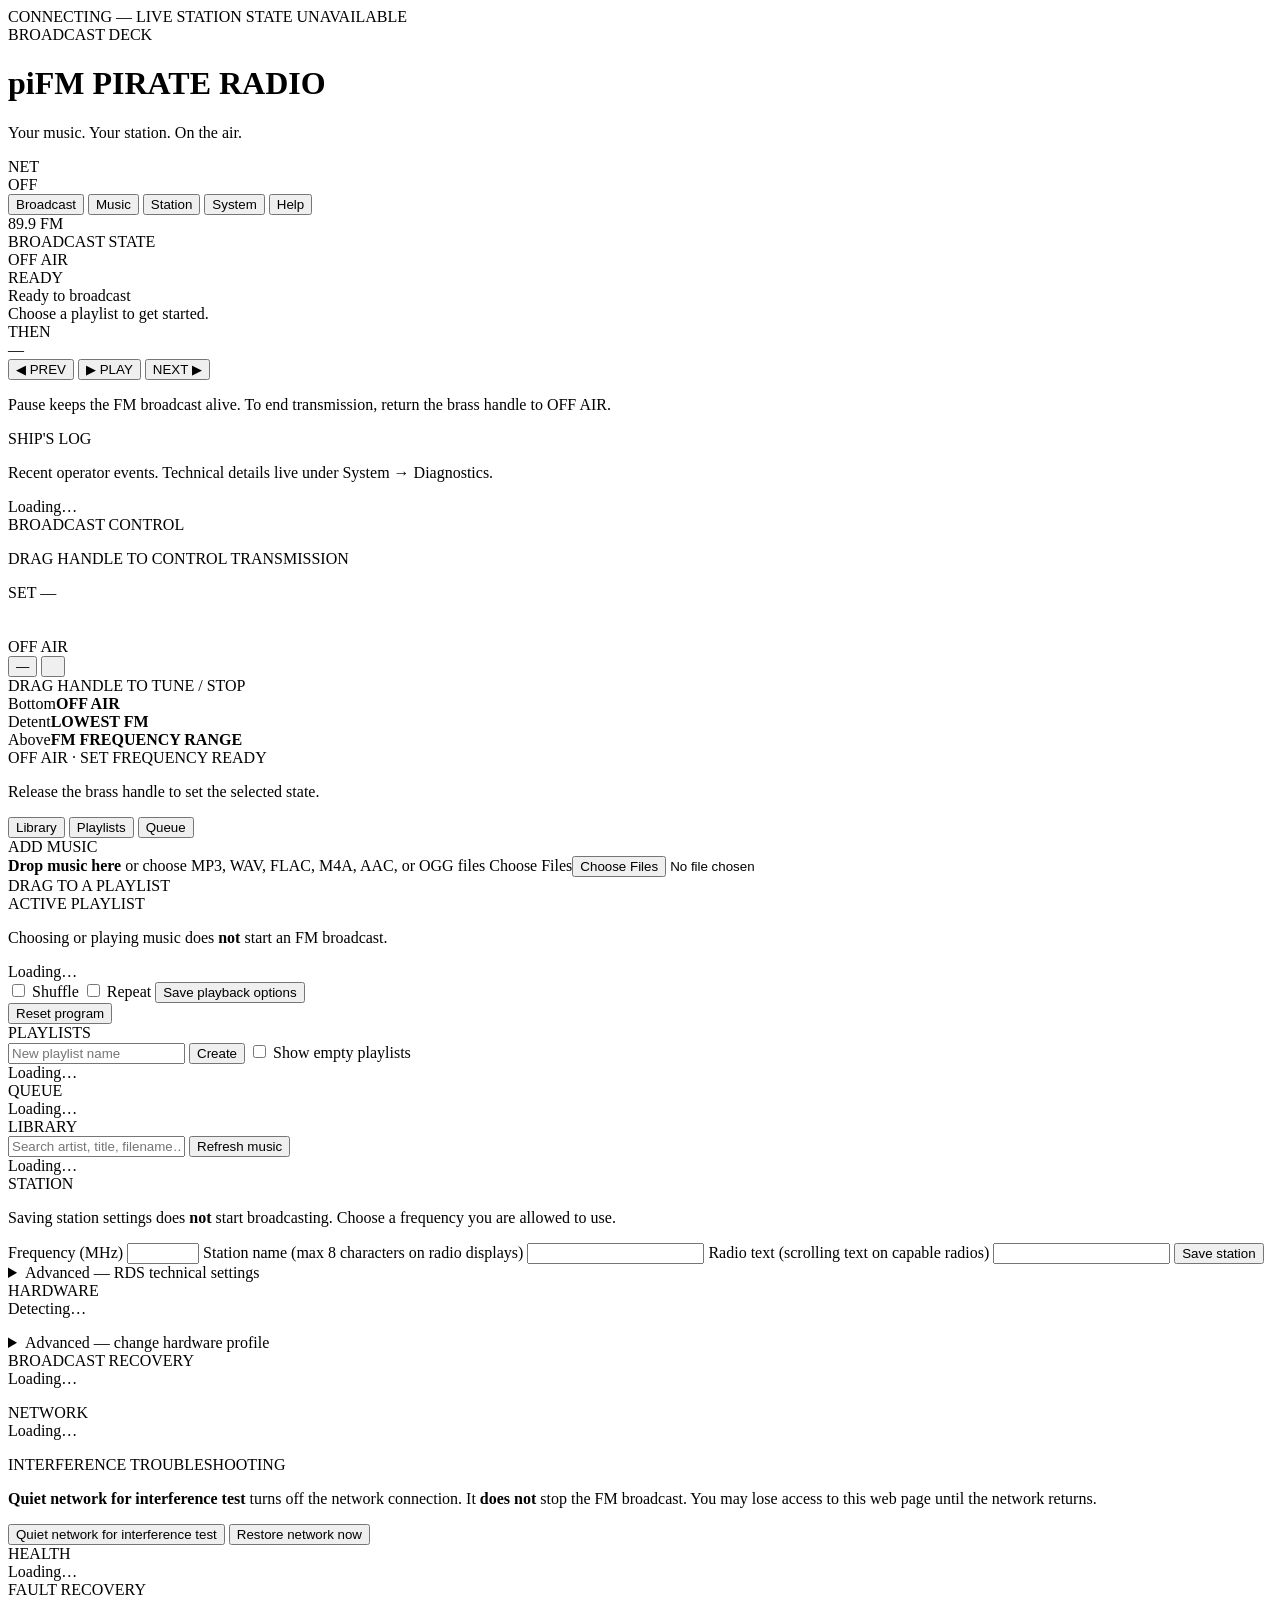
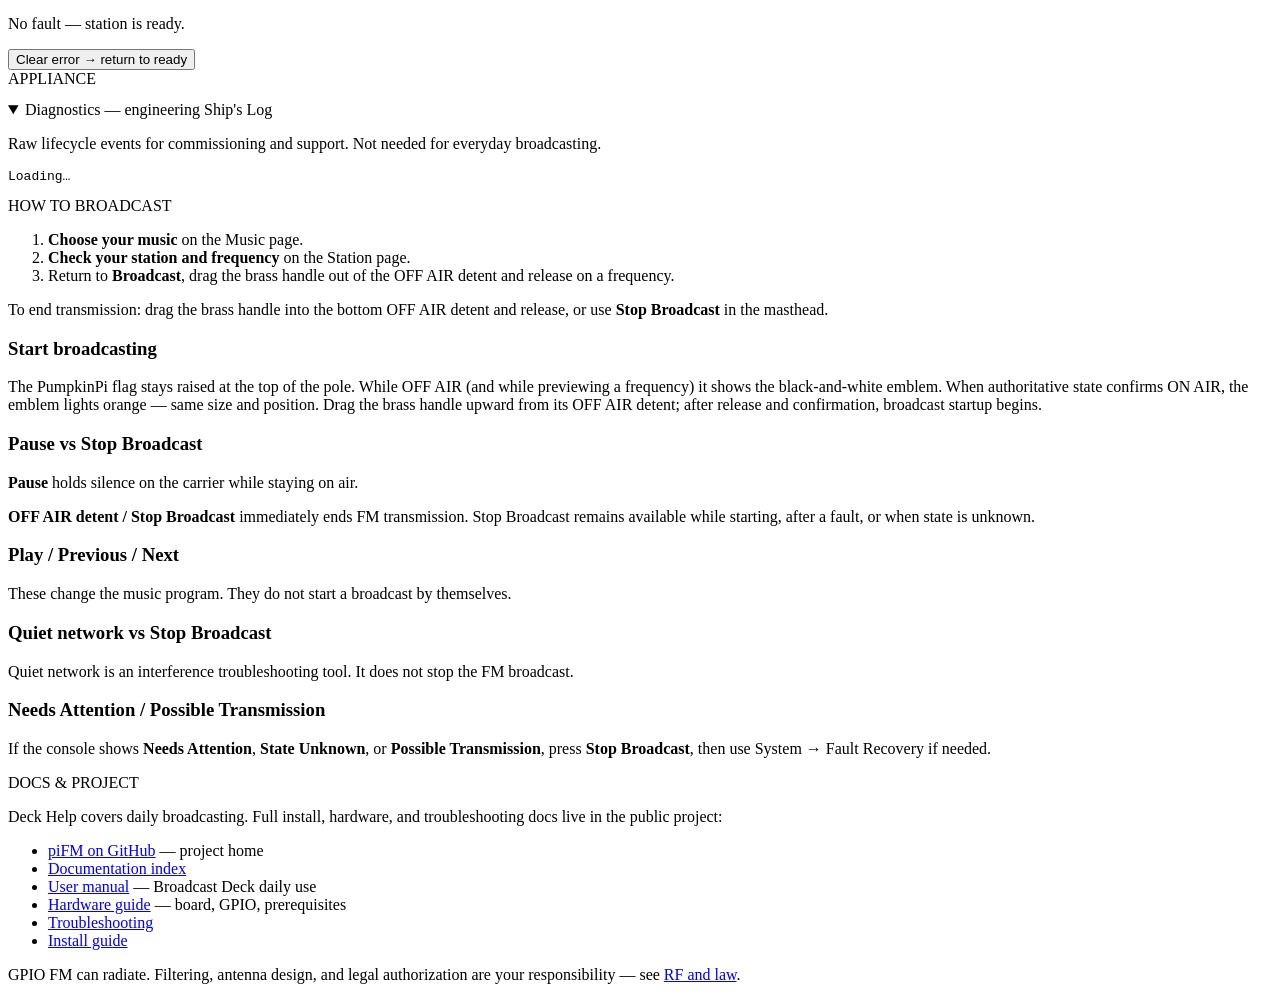
==== appliance/web/static/index.html @ 04de82bf "Remove rejected ON AIR flag animation; restore static orange flag. Delete the frame packages and ani" ====
<!DOCTYPE html>
<html lang="en">
<head>
  <meta charset="utf-8" />
  <meta name="viewport" content="width=device-width, initial-scale=1, viewport-fit=cover" />
  <title>piFM Pirate Radio</title>
  <link rel="stylesheet" href="/css/app.css?v=29" />
</head>
<body>
  <section id="setupWizard" class="setup-shell" hidden aria-label="First-run setup">
    <div class="setup-card">
      <div class="setup-progress" id="setupProgress">WELCOME · 1 OF 5</div>
      <div class="setup-step active" data-setup-step="0">
        <div class="flagline">WELCOME ABOARD</div>
        <h2>Set up your piFM station</h2>
        <p>Five short steps: hardware, station identity, music, then Broadcast.</p>
        <button type="button" data-setup-next>Get started</button>
      </div>
      <div class="setup-step" data-setup-step="1">
        <div class="label">HARDWARE</div>
        <h2 id="setupHardwareName">Detecting your Raspberry Pi…</h2>
        <div id="setupHardwareStatus" class="hardware-status">Checking hardware</div>
        <p id="setupHardwareOutput" class="meta"></p>
        <div id="setupHardwareChecks" class="check-list"></div>
        <details class="advanced">
          <summary>Advanced — change hardware</summary>
          <p class="explain">Use only when automatic detection cannot identify the board. A manual choice is marked experimental until detected evidence matches.</p>
          <label for="setupHardwareProfile">Profile</label>
          <select id="setupHardwareProfile">
            <option value="raspberry-pi-a-plus">Raspberry Pi Model A+ (Rev 1.1)</option>
          </select>
          <button type="button" id="setupSaveHardware" class="secondary">Use this profile</button>
        </details>
        <div class="setup-actions">
          <button type="button" class="secondary" data-setup-back>Back</button>
          <button type="button" data-setup-next>Continue</button>
        </div>
      </div>
      <div class="setup-step" data-setup-step="2">
        <div class="label">STATION</div>
        <h2>Name your station</h2>
        <label for="setupFreq">Frequency (MHz)</label>
        <input id="setupFreq" type="number" step="0.1" min="87.1" max="108.2" />
        <label for="setupPs">Station name <span class="hint">(up to 8 characters)</span></label>
        <input id="setupPs" maxlength="8" />
        <label for="setupRt">Radio text</label>
        <input id="setupRt" maxlength="64" />
        <div class="setup-actions">
          <button type="button" class="secondary" data-setup-back>Back</button>
          <button type="button" id="setupSaveStation">Save and continue</button>
        </div>
      </div>
      <div class="setup-step" data-setup-step="3">
        <div class="label">MUSIC</div>
        <h2>Add music</h2>
        <p>Drop files here or choose them. Uploading never starts a broadcast.</p>
        <div class="upload-zone setup-upload-zone" data-upload-zone>
          <strong>Drop music here</strong>
          <span data-media-formats>MP3, WAV, FLAC, M4A, AAC, or OGG</span>
          <label class="upload primary-upload">Choose Files<input type="file" id="setupFileUpload" data-media-picker multiple accept=".mp3,.wav,.flac,.m4a,.aac,.ogg" /></label>
        </div>
        <div id="setupUploadProgress" class="upload-progress"></div>
        <div class="setup-actions">
          <button type="button" class="secondary" data-setup-back>Back</button>
          <button type="button" data-setup-next>Continue</button>
        </div>
      </div>
      <div class="setup-step" data-setup-step="4">
        <div class="label">BROADCAST</div>
        <h2>Your Broadcast Deck is ready</h2>
        <p>Going to the deck does not put you on air. You choose when to move the brass handle out of its OFF AIR detent.</p>
        <div class="setup-actions">
          <button type="button" class="secondary" data-setup-back>Back</button>
          <button type="button" id="setupFinish">Open Broadcast Deck</button>
        </div>
      </div>
    </div>
  </section>
  <div id="devHarnessBanner" class="dev-harness" hidden data-testid="dev-harness">
    TEST HARNESS (NO FM) — development mode. Not the production station.
  </div>
  <div id="connectionBanner" class="connection-banner" data-testid="connection-state" role="status" aria-live="assertive">
    CONNECTING — LIVE STATION STATE UNAVAILABLE
  </div>
  <div class="shell">
    <header class="masthead">
      <div>
        <div class="flagline">BROADCAST DECK</div>
        <h1>piFM <span>PIRATE RADIO</span></h1>
        <p class="tagline">Your music. Your station. On the air.</p>
      </div>
      <div class="mast-status">
        <div id="netLamp" class="lamp">NET</div>
        <div id="txLamp" class="lamp">OFF</div>
        <button type="button" id="btnStopBroadcastHeader" class="mast-stop" data-testid="stop-broadcast-header" hidden>
          STOP BROADCAST
        </button>
      </div>
    </header>

    <nav class="tabs" role="tablist" aria-label="Main">
      <button type="button" class="tab active" data-tab="broadcast">Broadcast</button>
      <button type="button" class="tab" data-tab="music">Music</button>
      <button type="button" class="tab" data-tab="station">Station</button>
      <button type="button" class="tab" data-tab="system">System</button>
      <button type="button" class="tab" data-tab="help">Help</button>
    </nav>

    <section id="view-broadcast" class="view active">
      <div class="broadcast-deck-grid">
        <div class="broadcast-deck-main">
          <div class="panel deck-hero">
            <div class="freq-hero">
              <span id="freqBig" class="freq">89.9</span>
              <span class="mhz">FM</span>
            </div>
            <div class="label">BROADCAST STATE</div>
            <div id="broadcastState" class="broadcast-state off" data-testid="broadcast-state">OFF AIR</div>
            <div id="statusBadge" class="status-badge ready" hidden>READY</div>
            <p id="readyHint" class="ready-hint" hidden>Ready</p>
          </div>

          <div id="blockerBox" class="blocker" hidden data-testid="blocker-panel"></div>

          <div class="panel player" data-testid="compact-player">
            <div class="player-main">
              <div class="player-mode" id="nowLabel" data-testid="player-mode">READY</div>
              <div id="nowTrack" class="now-title">Ready to broadcast</div>
              <div id="nowPlaylist" class="meta player-playlist">Choose a playlist to get started.</div>
            </div>
            <div class="player-upnext">
              <span class="label" id="upNextLabel">THEN</span>
              <div id="nowNext" class="meta">—</div>
            </div>
            <div class="player-transport" role="group" aria-label="Program controls">
              <button type="button" data-act="prev" class="transport-side" title="Previous track" aria-label="Previous track">
                <span class="glyph" aria-hidden="true">◀</span> PREV
              </button>
              <button type="button" data-act="playpause" id="btnPlayPause" class="transport-play" title="Play or pause the music program" aria-label="Play">
                <span class="glyph play-glyph" aria-hidden="true">▶</span>
                <span class="play-label">PLAY</span>
              </button>
              <button type="button" data-act="next" class="transport-side" title="Next track" aria-label="Next track">
                NEXT <span class="glyph" aria-hidden="true">▶</span>
              </button>
            </div>
            <p class="explain player-hint">Pause keeps the FM broadcast alive. To end transmission, return the brass handle to OFF AIR.</p>
          </div>

          <div class="panel ships-log-panel">
            <div class="label">SHIP'S LOG</div>
            <p class="explain">Recent operator events. Technical details live under System → Diagnostics.</p>
            <div id="operatorLog" class="log-list" data-testid="operator-log">
              <div class="empty loading">Loading…</div>
            </div>
          </div>
        </div>

        <aside class="panel flagpole-panel tuner-idle" data-testid="flagpole-control">
          <div class="label">BROADCAST CONTROL</div>
          <p class="flagpole-instruction">DRAG HANDLE TO CONTROL TRANSMISSION</p>
          <div id="flagpoleReadout" class="flagpole-readout">SET —</div>
          <div class="flagpole-track">
            <img
              class="flagpole-art"
              src="/images/broadcast-control/broadcast-flagpole.png?v=5"
              alt=""
              aria-hidden="true"
            />
            <div id="raisedFlag" class="raised-flag" aria-hidden="false">
              <img
                id="raisedFlagOffAir"
                class="raised-flag-image raised-flag-offair"
                src="/images/broadcast-control/broadcast-flag-off.png?v=5"
                alt=""
              />
              <img
                id="raisedFlagOnAir"
                class="raised-flag-image raised-flag-onair"
                src="/images/broadcast-control/broadcast-flag-on.png?v=5"
                alt=""
                hidden
              />
            </div>
            <div id="flagpoleTrack" class="flagpole-travel">
              <div id="flagpoleTicks" class="flagpole-ticks" aria-hidden="true"></div>
              <div class="flagpole-mast" aria-hidden="true"></div>
              <div id="flagpoleActiveRail" class="flagpole-active-rail" hidden aria-hidden="true"></div>
              <div class="flagpole-off-label" aria-hidden="true">OFF AIR</div>
              <button
                type="button"
                id="flagpolePreset"
                class="flagpole-preset"
                aria-label="Start broadcasting at the selected frequency"
              >
                <span>—</span>
              </button>
              <button
                type="button"
                id="flagpoleHandle"
                class="flagpole-handle"
                role="slider"
                aria-label="Brass broadcast and frequency control"
                aria-valuemin="0"
                aria-valuemax="212"
                aria-valuenow="0"
                aria-valuetext="OFF AIR"
                data-testid="flagpole-handle"
              >
                <span class="flag-grip" aria-hidden="true">
                  <img
                    class="flag-grip-default"
                    src="/images/broadcast-control/broadcast-tuner-handle.png?v=5"
                    alt=""
                  />
                  <img
                    class="flag-grip-active"
                    src="/images/broadcast-control/broadcast-tuner-handle-active.png?v=5"
                    alt=""
                  />
                  <img
                    class="flag-grip-pressed"
                    src="/images/broadcast-control/broadcast-tuner-handle-pressed.png?v=5"
                    alt=""
                  />
                </span>
              </button>
              <div id="flagpoleUnknown" class="flagpole-unknown" hidden>POSITION UNKNOWN</div>
            </div>
          </div>
          <div class="flagpole-guide">
            <div class="flagpole-guide-title">DRAG HANDLE TO TUNE / STOP</div>
            <div class="flagpole-guide-row"><span>Bottom</span><strong>OFF AIR</strong></div>
            <div class="flagpole-guide-row"><span>Detent</span><strong>LOWEST FM</strong></div>
            <div class="flagpole-guide-row"><span>Above</span><strong>FM FREQUENCY RANGE</strong></div>
            <div id="flagpoleFeedback" class="flagpole-feedback">OFF AIR · SET FREQUENCY READY</div>
            <p class="flagpole-help">Release the brass handle to set the selected state.</p>
          </div>
        </aside>
      </div>
    </section>

    <section id="view-music" class="view">
      <div class="music-tabs" role="tablist" aria-label="Music">
        <button type="button" class="music-tab active" data-music-tab="library">Library</button>
        <button type="button" class="music-tab" data-music-tab="playlists">Playlists</button>
        <button type="button" class="music-tab" data-music-tab="queue">Queue</button>
      </div>
      <div class="panel music-pane active" data-music-pane="library">
        <div class="label">ADD MUSIC</div>
        <div class="upload-zone" data-upload-zone>
          <strong>Drop music here</strong>
          <span>or choose <span data-media-formats>MP3, WAV, FLAC, M4A, AAC, or OGG</span> files</span>
          <label class="upload primary-upload">Choose Files<input type="file" id="fileUpload" data-media-picker multiple accept=".mp3,.wav,.flac,.m4a,.aac,.ogg" /></label>
        </div>
        <div id="uploadProgress" class="upload-progress" aria-live="polite"></div>
        <div class="playlist-targets-wrap">
          <div class="label">DRAG TO A PLAYLIST</div>
          <div id="libraryPlaylistTargets" class="playlist-targets"></div>
        </div>
      </div>
      <div class="panel">
        <div class="label">ACTIVE PLAYLIST</div>
        <p class="explain">Choosing or playing music does <strong>not</strong> start an FM broadcast.</p>
        <div id="activePlSummary" class="active-pl">Loading…</div>
        <div class="row music-flags">
          <label class="check"><input type="checkbox" id="cfgShuffle" /> Shuffle</label>
          <label class="check"><input type="checkbox" id="cfgRepeat" /> Repeat</label>
          <button type="button" id="btnSaveMusicFlags" class="secondary">Save playback options</button>
        </div>
        <div class="row music-reset">
          <button type="button" data-act="stop" class="secondary stop-music" data-testid="stop-music" title="Reset the music program without ending the FM broadcast">
            Reset program
          </button>
        </div>
      </div>
      <div class="panel music-pane" data-music-pane="playlists">
        <div class="label">PLAYLISTS</div>
        <div class="row">
          <input id="newPlName" placeholder="New playlist name" aria-label="New playlist name" />
          <button type="button" id="btnNewPl">Create</button>
          <label class="check show-empty"><input type="checkbox" id="showEmptyPl" /> Show empty playlists</label>
        </div>
        <div id="plList" class="list" data-testid="playlist-list"><div class="empty loading">Loading…</div></div>
        <div id="plDetail" class="list"></div>
      </div>
      <div class="panel music-pane" data-music-pane="queue">
        <div class="label">QUEUE</div>
        <div id="queueBox" class="list"><div class="empty loading">Loading…</div></div>
      </div>
      <div class="panel music-pane active" data-music-pane="library">
        <div class="label">LIBRARY</div>
        <div class="row">
          <input id="libSearch" placeholder="Search artist, title, filename…" aria-label="Search library" />
          <button type="button" id="btnReindex">Refresh music</button>
        </div>
        <div id="libList" class="list" data-testid="library-list"><div class="empty loading">Loading…</div></div>
      </div>
    </section>

    <section id="view-station" class="view">
      <div class="panel">
        <div class="label">STATION</div>
        <p class="explain">Saving station settings does <strong>not</strong> start broadcasting. Choose a frequency you are allowed to use.</p>
        <label for="cfgFreq">Frequency (MHz)</label>
        <input id="cfgFreq" type="number" step="0.1" min="87.1" max="108.2" />
        <label for="cfgPs">Station name <span class="hint">(max 8 characters on radio displays)</span></label>
        <input id="cfgPs" maxlength="8" />
        <label for="cfgRt">Radio text <span class="hint">(scrolling text on capable radios)</span></label>
        <input id="cfgRt" maxlength="64" />
        <button type="button" id="btnSaveCfg">Save station</button>
      </div>
      <details class="panel advanced">
        <summary>Advanced — RDS technical settings</summary>
        <p class="explain">Most operators can ignore this section.</p>
        <label for="cfgPi">Station code / RDS PI <span class="hint">(4 hex digits)</span></label>
        <input id="cfgPi" maxlength="4" />
        <button type="button" id="btnSaveAdvanced" class="secondary">Save advanced settings</button>
      </details>
    </section>

    <section id="view-system" class="view">
      <div class="panel">
        <div class="label">HARDWARE</div>
        <div id="hardwareSummary" class="bigstat">Detecting…</div>
        <p id="hardwareOutput" class="meta"></p>
        <p id="hardwareProfileSummary" class="meta"></p>
        <div id="hardwareChecks" class="check-list"></div>
      </div>
      <details class="panel advanced">
        <summary>Advanced — change hardware profile</summary>
        <p class="explain">Automatic detection is recommended. A manual choice does not rewrite detected hardware and does not make unverified hardware supported.</p>
        <label for="hardwareMode">Hardware selection</label>
        <select id="hardwareMode">
          <option value="auto">Detect automatically</option>
          <option value="manual">Choose manually</option>
        </select>
        <label for="hardwareProfile">Profile</label>
        <select id="hardwareProfile">
          <option value="raspberry-pi-a-plus">Raspberry Pi Model A+ (Rev 1.1)</option>
        </select>
        <p id="hardwareProfileHint" class="meta">In automatic mode, piFM selects the profile that matches the detected board.</p>
        <button type="button" id="btnSaveHardware" class="secondary">Save hardware choice</button>
      </details>
      <div class="panel">
        <div class="label">BROADCAST RECOVERY</div>
        <div id="recoverySummary" class="bigstat">Loading…</div>
        <p id="recoveryDetail" class="meta"></p>
      </div>
      <div class="panel">
        <div class="label">NETWORK</div>
        <div id="netSummary" class="bigstat">Loading…</div>
        <p id="netDetail" class="meta"></p>
      </div>
      <div class="panel rf-quiet-panel">
        <div class="label">INTERFERENCE TROUBLESHOOTING</div>
        <p class="warn-box" data-testid="rf-quiet-warning">
          <strong>Quiet network for interference test</strong> turns off the network connection.
          It <strong>does not</strong> stop the FM broadcast.
          You may lose access to this web page until the network returns.
        </p>
        <button type="button" id="btnRfQuiet" class="secondary">Quiet network for interference test</button>
        <button type="button" id="btnRfRestore" class="ghost">Restore network now</button>
      </div>
      <div class="panel">
        <div class="label">HEALTH</div>
        <div id="healthBox" class="health-grid">Loading…</div>
      </div>
      <div class="panel" id="faultRecoveryPanel">
        <div class="label">FAULT RECOVERY</div>
        <p id="faultRecoveryText" class="meta">No fault — station is ready.</p>
        <button type="button" id="btnClearFault">Clear error → return to ready</button>
      </div>
      <div class="panel">
        <div class="label">APPLIANCE</div>
        <pre id="applianceBox" class="mono"></pre>
      </div>
      <details class="panel advanced" open>
        <summary>Diagnostics — engineering Ship's Log</summary>
        <p class="explain">Raw lifecycle events for commissioning and support. Not needed for everyday broadcasting.</p>
        <pre id="eventsBox" class="mono events" data-testid="diagnostics-log">Loading…</pre>
      </details>
    </section>

    <section id="view-help" class="view">
      <div class="panel help">
        <div class="label">HOW TO BROADCAST</div>
        <ol class="steps">
          <li><strong>Choose your music</strong> on the Music page.</li>
          <li><strong>Check your station and frequency</strong> on the Station page.</li>
          <li>Return to <strong>Broadcast</strong>, drag the brass handle out of the OFF AIR detent and release on a frequency.</li>
        </ol>
        <p class="explain">To end transmission: drag the brass handle into the bottom OFF AIR detent and release, or use <strong>Stop Broadcast</strong> in the masthead.</p>
      </div>
      <div class="panel help">
        <h3>Start broadcasting</h3>
        <p>The PumpkinPi flag stays raised at the top of the pole. While OFF AIR (and while previewing a frequency) it shows the black-and-white emblem. When authoritative state confirms ON AIR, the emblem lights orange — same size and position. Drag the brass handle upward from its OFF AIR detent; after release and confirmation, broadcast startup begins.</p>
        <h3>Pause vs Stop Broadcast</h3>
        <p><strong>Pause</strong> holds silence on the carrier while staying on air.</p>
        <p><strong>OFF AIR detent / Stop Broadcast</strong> immediately ends FM transmission. Stop Broadcast remains available while starting, after a fault, or when state is unknown.</p>
        <h3>Play / Previous / Next</h3>
        <p>These change the music program. They do not start a broadcast by themselves.</p>
        <h3>Quiet network vs Stop Broadcast</h3>
        <p>Quiet network is an interference troubleshooting tool. It does not stop the FM broadcast.</p>
        <h3>Needs Attention / Possible Transmission</h3>
        <p>If the console shows <strong>Needs Attention</strong>, <strong>State Unknown</strong>, or <strong>Possible Transmission</strong>, press <strong>Stop Broadcast</strong>, then use System → Fault Recovery if needed.</p>
      </div>
      <div class="panel help">
        <div class="label">DOCS &amp; PROJECT</div>
        <p class="explain">Deck Help covers daily broadcasting. Full install, hardware, and troubleshooting docs live in the public project:</p>
        <ul class="help-links">
          <li><a href="https://github.com/pumpkinpi85/pifm" target="_blank" rel="noopener noreferrer">piFM on GitHub</a> — project home</li>
          <li><a href="https://github.com/pumpkinpi85/pifm/tree/main/docs" target="_blank" rel="noopener noreferrer">Documentation index</a></li>
          <li><a href="https://github.com/pumpkinpi85/pifm/blob/main/docs/USER-MANUAL.md" target="_blank" rel="noopener noreferrer">User manual</a> — Broadcast Deck daily use</li>
          <li><a href="https://github.com/pumpkinpi85/pifm/blob/main/docs/HARDWARE.md" target="_blank" rel="noopener noreferrer">Hardware guide</a> — board, GPIO, prerequisites</li>
          <li><a href="https://github.com/pumpkinpi85/pifm/blob/main/docs/TROUBLESHOOTING.md" target="_blank" rel="noopener noreferrer">Troubleshooting</a></li>
          <li><a href="https://github.com/pumpkinpi85/pifm/blob/main/docs/INSTALL.md" target="_blank" rel="noopener noreferrer">Install guide</a></li>
        </ul>
        <p class="meta">GPIO FM can radiate. Filtering, antenna design, and legal authorization are your responsibility — see <a href="https://github.com/pumpkinpi85/pifm/blob/main/docs/rf-and-law.md" target="_blank" rel="noopener noreferrer">RF and law</a>.</p>
      </div>
    </section>
  </div>

  <div id="toast" class="toast" hidden></div>
  <div id="faultLine" class="fault-banner" hidden></div>
  <script src="/js/connection.js?v=18"></script>
  <script src="/js/flagpole.js?v=23"></script>
  <script src="/js/app.js?v=32"></script>
</body>
</html>
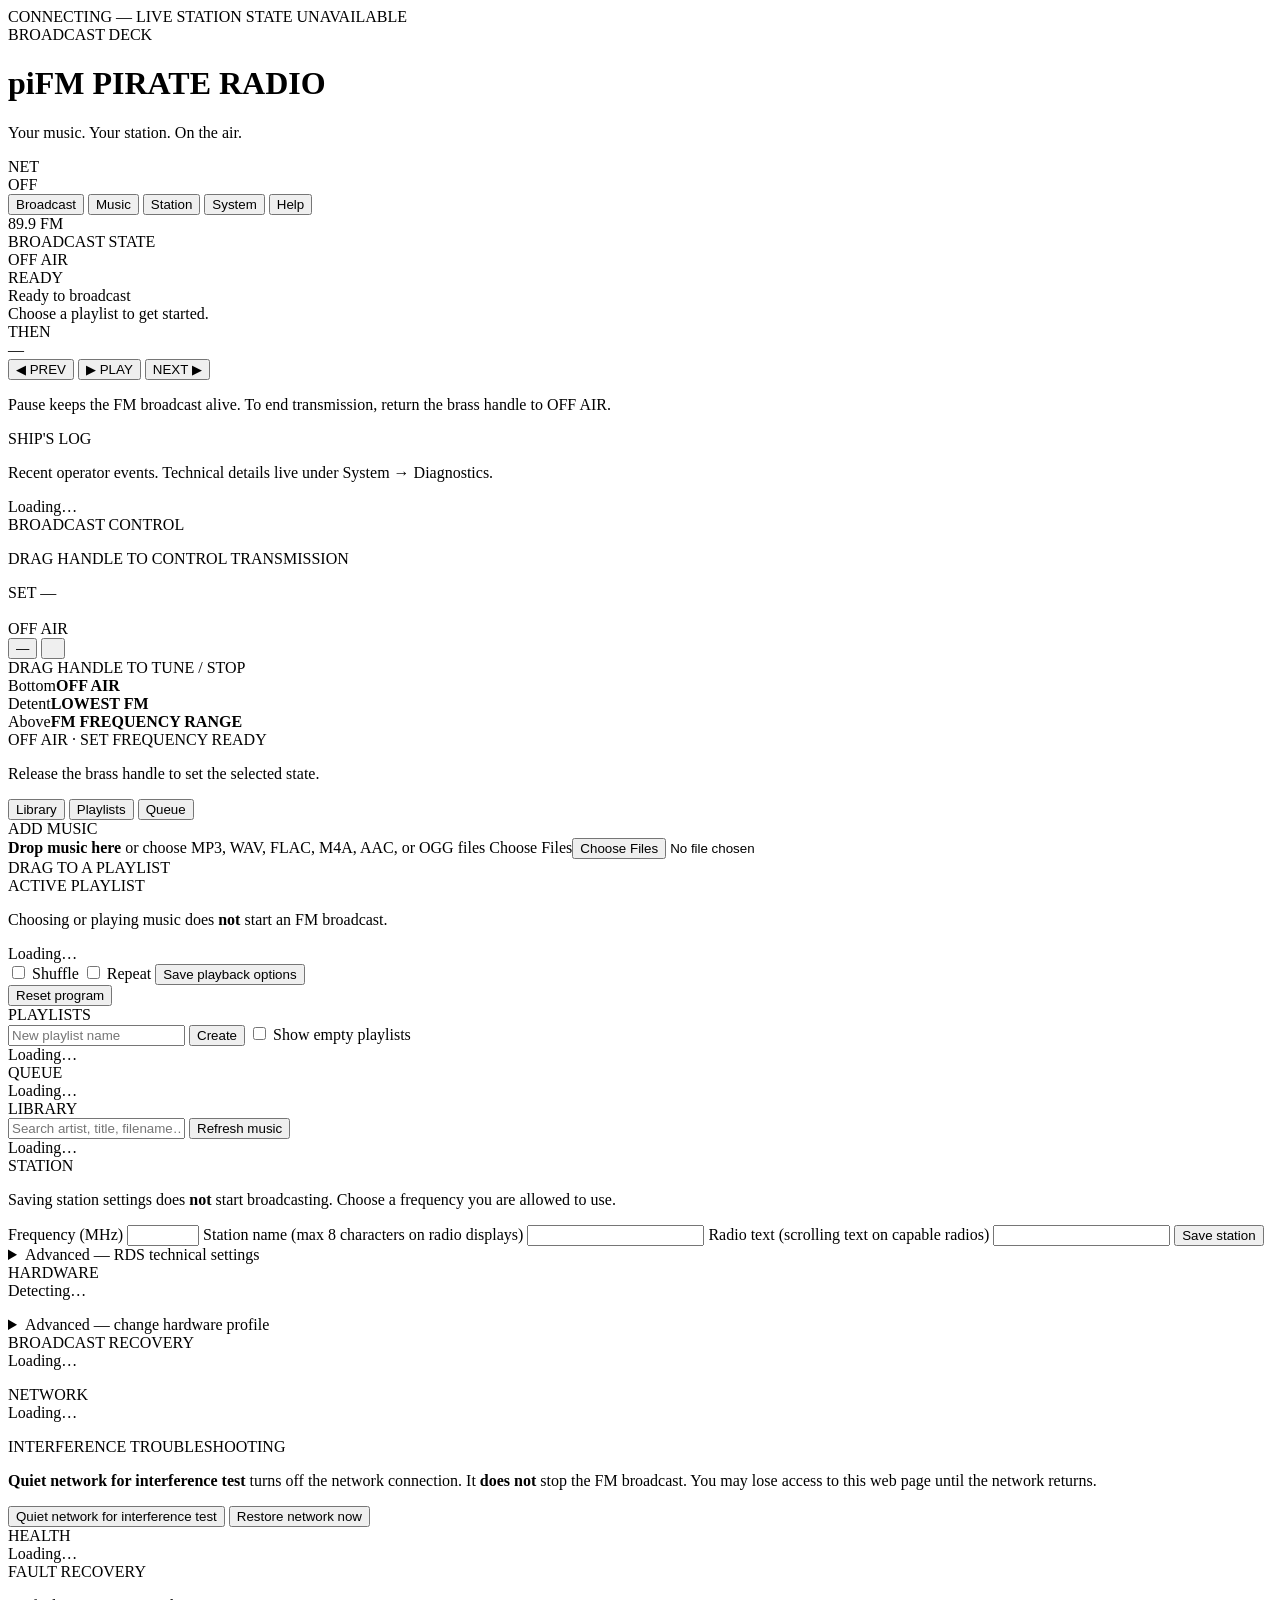
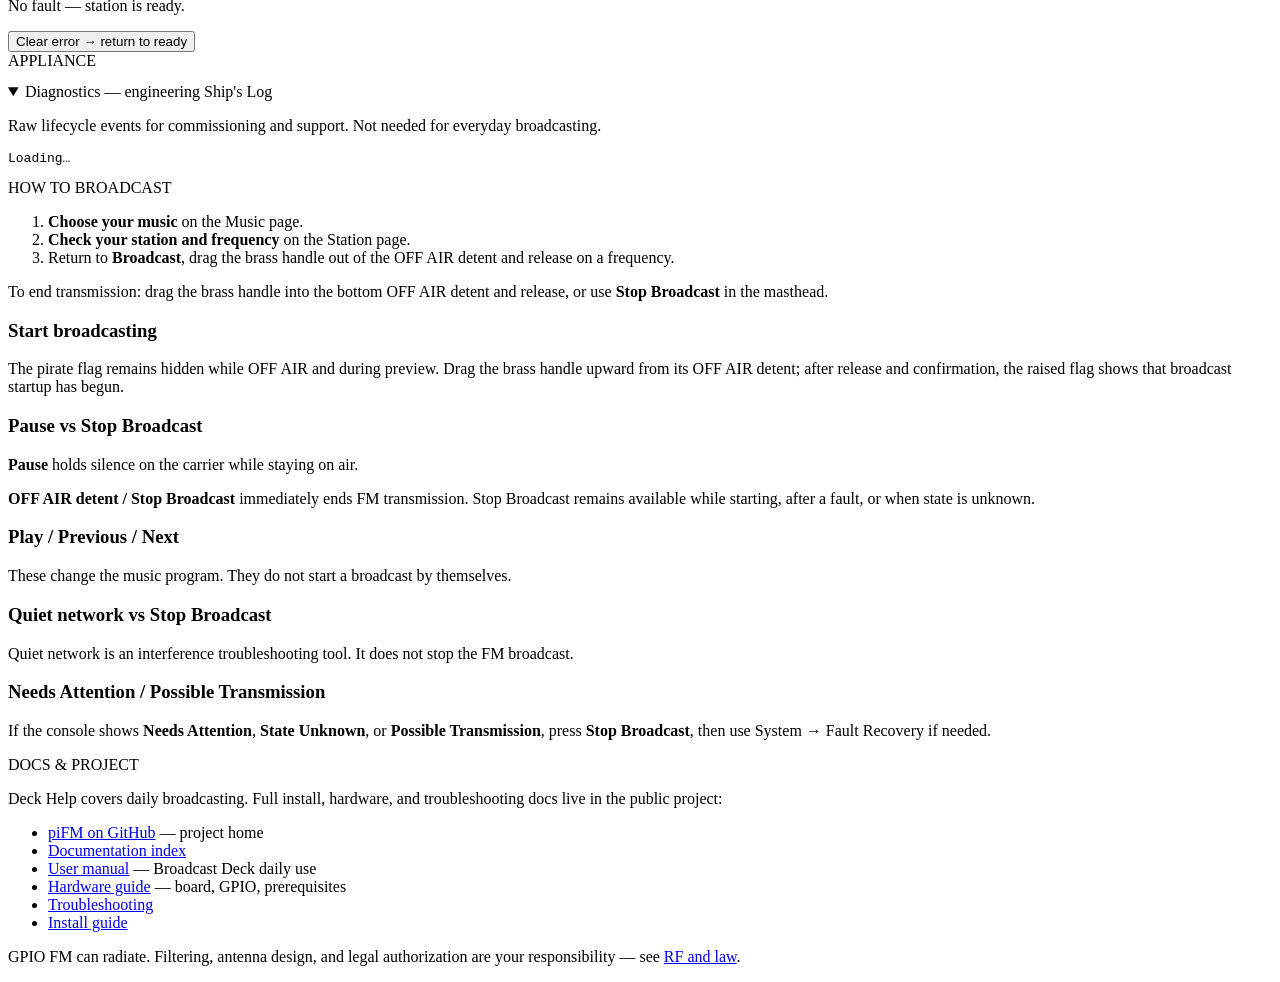
==== commit 78badcf4: "Merge pull request #1 from pumpkinpi85/fix-hardware-detection-profile-separation Separate detected h" ====
--- a/appliance/web/static/index.html
+++ b/appliance/web/static/index.html
@@ -4,7 +4,7 @@
   <meta charset="utf-8" />
   <meta name="viewport" content="width=device-width, initial-scale=1, viewport-fit=cover" />
   <title>piFM Pirate Radio</title>
-  <link rel="stylesheet" href="/css/app.css?v=29" />
+  <link rel="stylesheet" href="/css/app.css?v=27" />
 </head>
 <body>
   <section id="setupWizard" class="setup-shell" hidden aria-label="First-run setup">
@@ -156,30 +156,27 @@
           </div>
         </div>
 
-        <aside class="panel flagpole-panel tuner-idle" data-testid="flagpole-control">
+        <aside class="panel flagpole-panel" data-testid="flagpole-control">
           <div class="label">BROADCAST CONTROL</div>
           <p class="flagpole-instruction">DRAG HANDLE TO CONTROL TRANSMISSION</p>
           <div id="flagpoleReadout" class="flagpole-readout">SET —</div>
           <div class="flagpole-track">
             <img
               class="flagpole-art"
-              src="/images/broadcast-control/broadcast-flagpole.png?v=5"
+              src="/images/broadcast-control/flagpole.png?v=1"
               alt=""
               aria-hidden="true"
             />
-            <div id="raisedFlag" class="raised-flag" aria-hidden="false">
+            <div id="raisedFlag" class="raised-flag" hidden aria-hidden="true">
               <img
-                id="raisedFlagOffAir"
-                class="raised-flag-image raised-flag-offair"
-                src="/images/broadcast-control/broadcast-flag-off.png?v=5"
+                class="raised-flag-rope"
+                src="/images/broadcast-control/flag-ropes.png?v=1"
                 alt=""
               />
               <img
-                id="raisedFlagOnAir"
-                class="raised-flag-image raised-flag-onair"
-                src="/images/broadcast-control/broadcast-flag-on.png?v=5"
+                class="raised-flag-image"
+                src="/images/broadcast-control/pirate-flag.png?v=1"
                 alt=""
-                hidden
               />
             </div>
             <div id="flagpoleTrack" class="flagpole-travel">
@@ -210,17 +207,17 @@
                 <span class="flag-grip" aria-hidden="true">
                   <img
                     class="flag-grip-default"
-                    src="/images/broadcast-control/broadcast-tuner-handle.png?v=5"
+                    src="/images/broadcast-control/slider-handle.png?v=1"
                     alt=""
                   />
                   <img
                     class="flag-grip-active"
-                    src="/images/broadcast-control/broadcast-tuner-handle-active.png?v=5"
+                    src="/images/broadcast-control/slider-handle-active.png?v=1"
                     alt=""
                   />
                   <img
                     class="flag-grip-pressed"
-                    src="/images/broadcast-control/broadcast-tuner-handle-pressed.png?v=5"
+                    src="/images/broadcast-control/slider-handle-pressed.png?v=1"
                     alt=""
                   />
                 </span>
@@ -394,7 +391,7 @@
       </div>
       <div class="panel help">
         <h3>Start broadcasting</h3>
-        <p>The PumpkinPi flag stays raised at the top of the pole. While OFF AIR (and while previewing a frequency) it shows the black-and-white emblem. When authoritative state confirms ON AIR, the emblem lights orange — same size and position. Drag the brass handle upward from its OFF AIR detent; after release and confirmation, broadcast startup begins.</p>
+        <p>The pirate flag remains hidden while OFF AIR and during preview. Drag the brass handle upward from its OFF AIR detent; after release and confirmation, the raised flag shows that broadcast startup has begun.</p>
         <h3>Pause vs Stop Broadcast</h3>
         <p><strong>Pause</strong> holds silence on the carrier while staying on air.</p>
         <p><strong>OFF AIR detent / Stop Broadcast</strong> immediately ends FM transmission. Stop Broadcast remains available while starting, after a fault, or when state is unknown.</p>
@@ -424,7 +421,7 @@
   <div id="toast" class="toast" hidden></div>
   <div id="faultLine" class="fault-banner" hidden></div>
   <script src="/js/connection.js?v=18"></script>
-  <script src="/js/flagpole.js?v=23"></script>
-  <script src="/js/app.js?v=32"></script>
+  <script src="/js/flagpole.js?v=21"></script>
+  <script src="/js/app.js?v=27"></script>
 </body>
 </html>
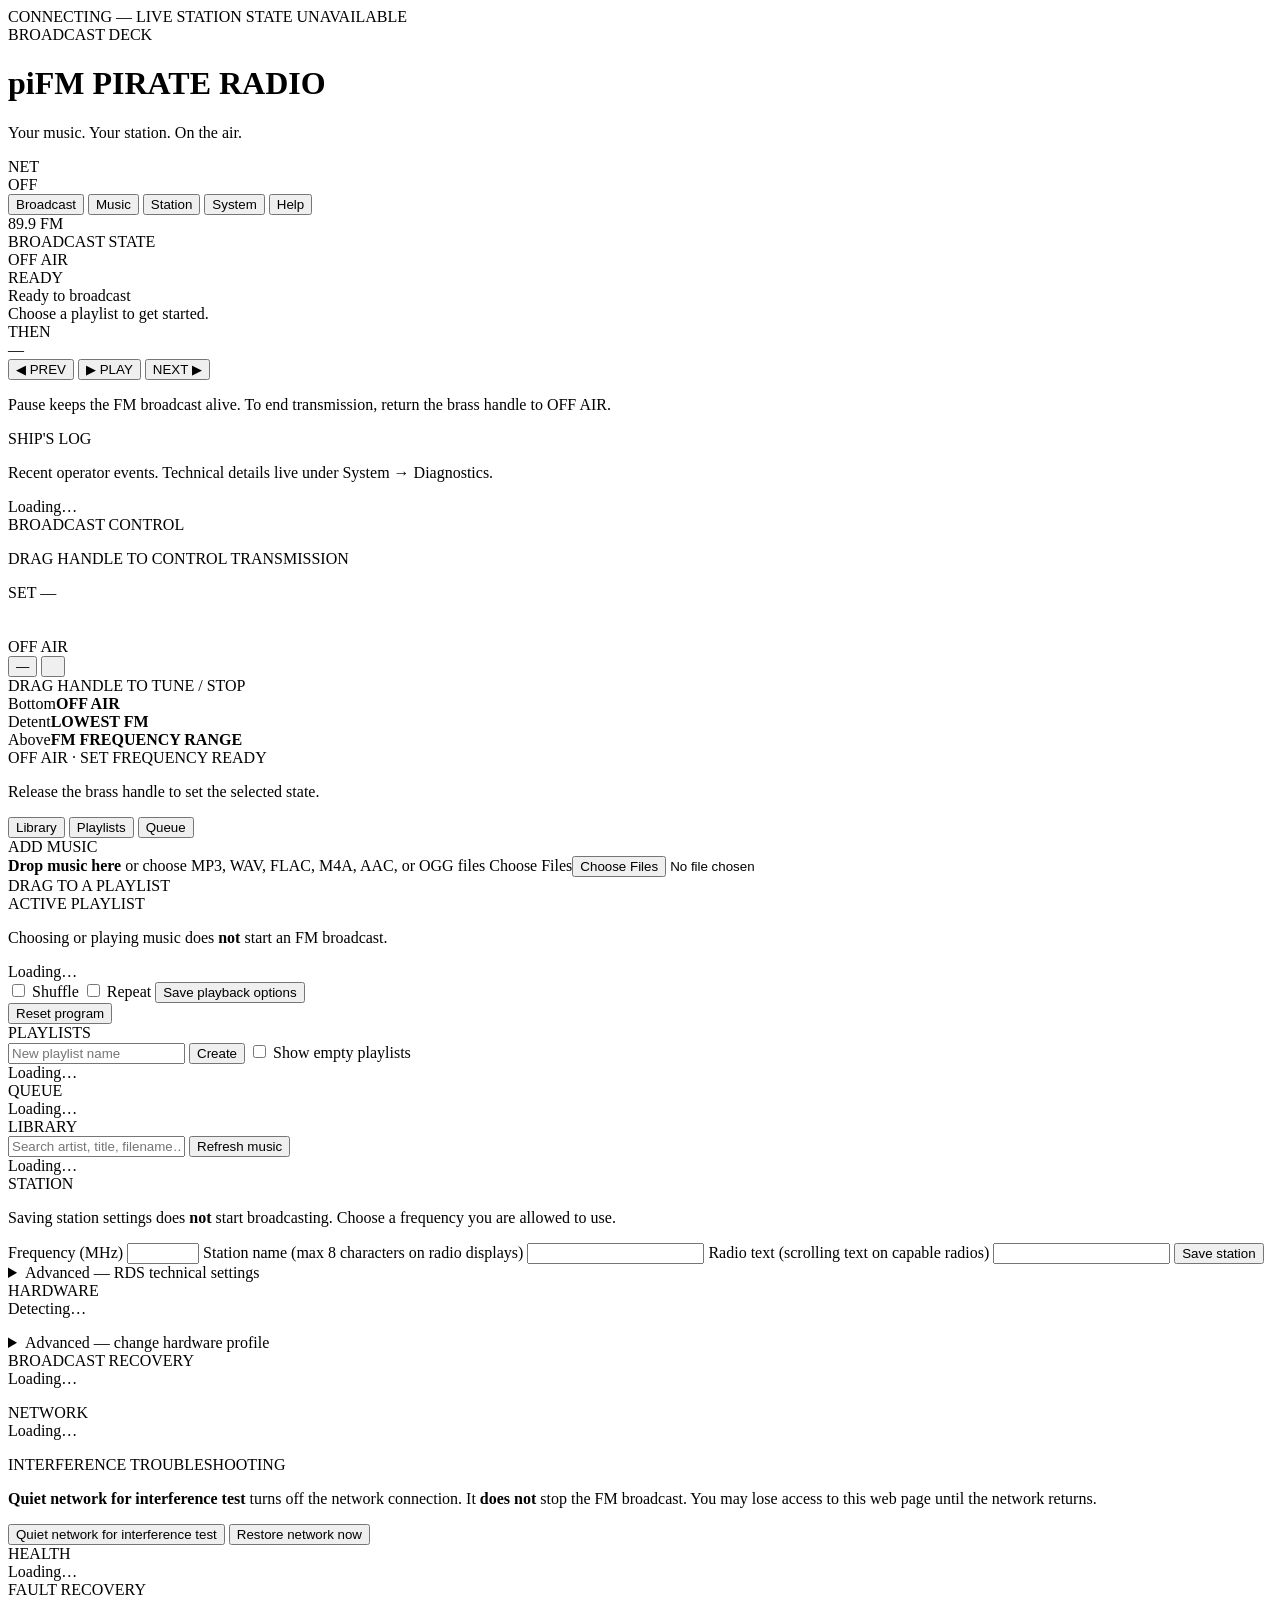
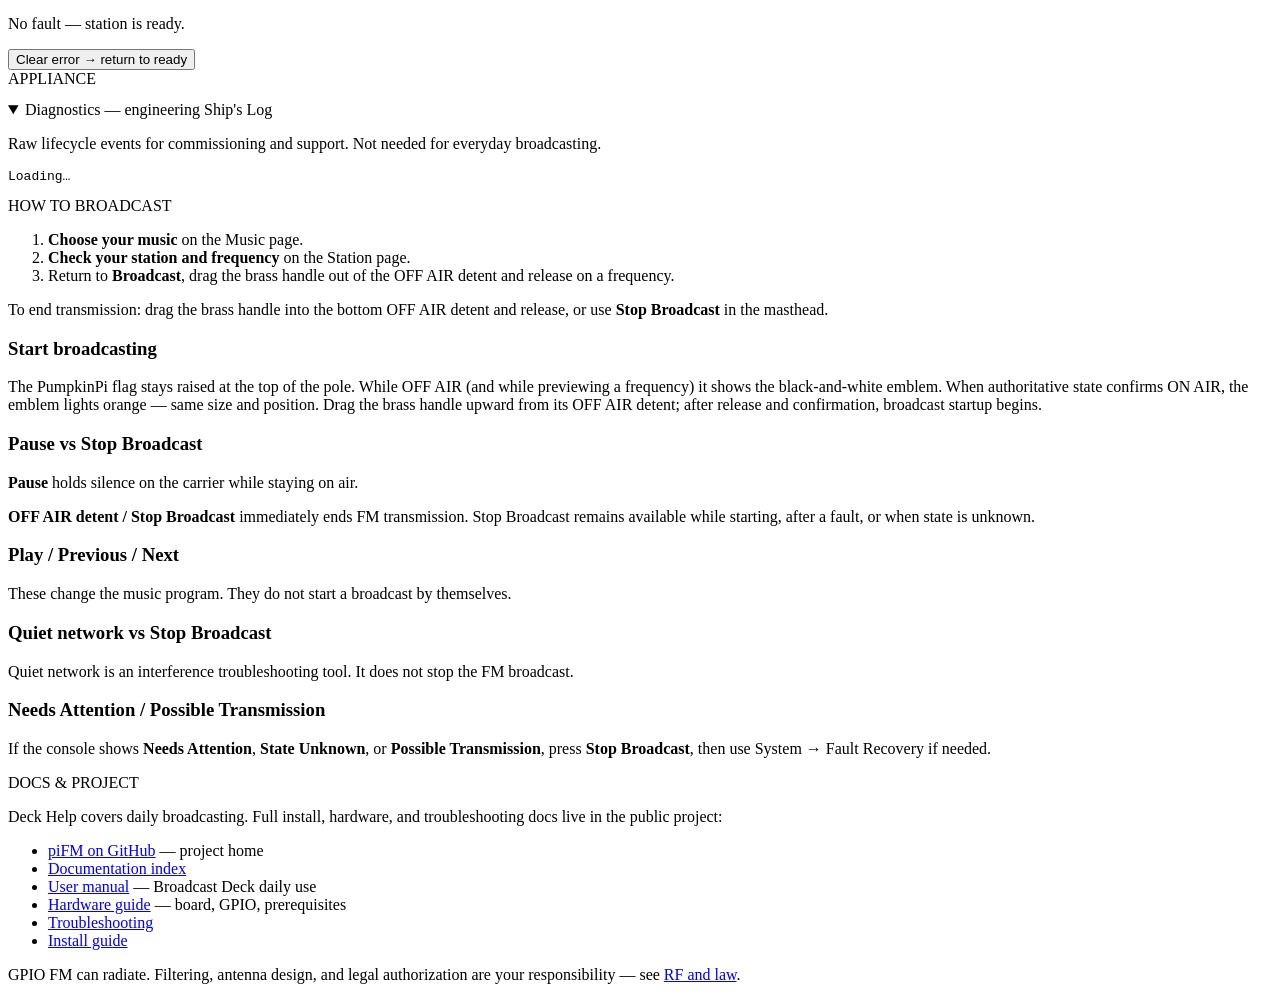
==== commit b233d9b9: "Broadcast Control: canonical artwork, flagpole OFF fixes, hardware readiness Freeze canonical Broadc" ====
--- a/appliance/web/static/index.html
+++ b/appliance/web/static/index.html
@@ -4,7 +4,7 @@
   <meta charset="utf-8" />
   <meta name="viewport" content="width=device-width, initial-scale=1, viewport-fit=cover" />
   <title>piFM Pirate Radio</title>
-  <link rel="stylesheet" href="/css/app.css?v=27" />
+  <link rel="stylesheet" href="/css/app.css?v=29" />
 </head>
 <body>
   <section id="setupWizard" class="setup-shell" hidden aria-label="First-run setup">
@@ -156,27 +156,30 @@
           </div>
         </div>
 
-        <aside class="panel flagpole-panel" data-testid="flagpole-control">
+        <aside class="panel flagpole-panel tuner-idle" data-testid="flagpole-control">
           <div class="label">BROADCAST CONTROL</div>
           <p class="flagpole-instruction">DRAG HANDLE TO CONTROL TRANSMISSION</p>
           <div id="flagpoleReadout" class="flagpole-readout">SET —</div>
           <div class="flagpole-track">
             <img
               class="flagpole-art"
-              src="/images/broadcast-control/flagpole.png?v=1"
+              src="/images/broadcast-control/broadcast-flagpole.png?v=5"
               alt=""
               aria-hidden="true"
             />
-            <div id="raisedFlag" class="raised-flag" hidden aria-hidden="true">
+            <div id="raisedFlag" class="raised-flag" aria-hidden="false">
               <img
-                class="raised-flag-rope"
-                src="/images/broadcast-control/flag-ropes.png?v=1"
+                id="raisedFlagOffAir"
+                class="raised-flag-image raised-flag-offair"
+                src="/images/broadcast-control/broadcast-flag-off.png?v=5"
                 alt=""
               />
               <img
-                class="raised-flag-image"
-                src="/images/broadcast-control/pirate-flag.png?v=1"
+                id="raisedFlagOnAir"
+                class="raised-flag-image raised-flag-onair"
+                src="/images/broadcast-control/broadcast-flag-on.png?v=5"
                 alt=""
+                hidden
               />
             </div>
             <div id="flagpoleTrack" class="flagpole-travel">
@@ -207,17 +210,17 @@
                 <span class="flag-grip" aria-hidden="true">
                   <img
                     class="flag-grip-default"
-                    src="/images/broadcast-control/slider-handle.png?v=1"
+                    src="/images/broadcast-control/broadcast-tuner-handle.png?v=5"
                     alt=""
                   />
                   <img
                     class="flag-grip-active"
-                    src="/images/broadcast-control/slider-handle-active.png?v=1"
+                    src="/images/broadcast-control/broadcast-tuner-handle-active.png?v=5"
                     alt=""
                   />
                   <img
                     class="flag-grip-pressed"
-                    src="/images/broadcast-control/slider-handle-pressed.png?v=1"
+                    src="/images/broadcast-control/broadcast-tuner-handle-pressed.png?v=5"
                     alt=""
                   />
                 </span>
@@ -391,7 +394,7 @@
       </div>
       <div class="panel help">
         <h3>Start broadcasting</h3>
-        <p>The pirate flag remains hidden while OFF AIR and during preview. Drag the brass handle upward from its OFF AIR detent; after release and confirmation, the raised flag shows that broadcast startup has begun.</p>
+        <p>The PumpkinPi flag stays raised at the top of the pole. While OFF AIR (and while previewing a frequency) it shows the black-and-white emblem. When authoritative state confirms ON AIR, the emblem lights orange — same size and position. Drag the brass handle upward from its OFF AIR detent; after release and confirmation, broadcast startup begins.</p>
         <h3>Pause vs Stop Broadcast</h3>
         <p><strong>Pause</strong> holds silence on the carrier while staying on air.</p>
         <p><strong>OFF AIR detent / Stop Broadcast</strong> immediately ends FM transmission. Stop Broadcast remains available while starting, after a fault, or when state is unknown.</p>
@@ -421,7 +424,7 @@
   <div id="toast" class="toast" hidden></div>
   <div id="faultLine" class="fault-banner" hidden></div>
   <script src="/js/connection.js?v=18"></script>
-  <script src="/js/flagpole.js?v=21"></script>
-  <script src="/js/app.js?v=27"></script>
+  <script src="/js/flagpole.js?v=24"></script>
+  <script src="/js/app.js?v=34"></script>
 </body>
 </html>
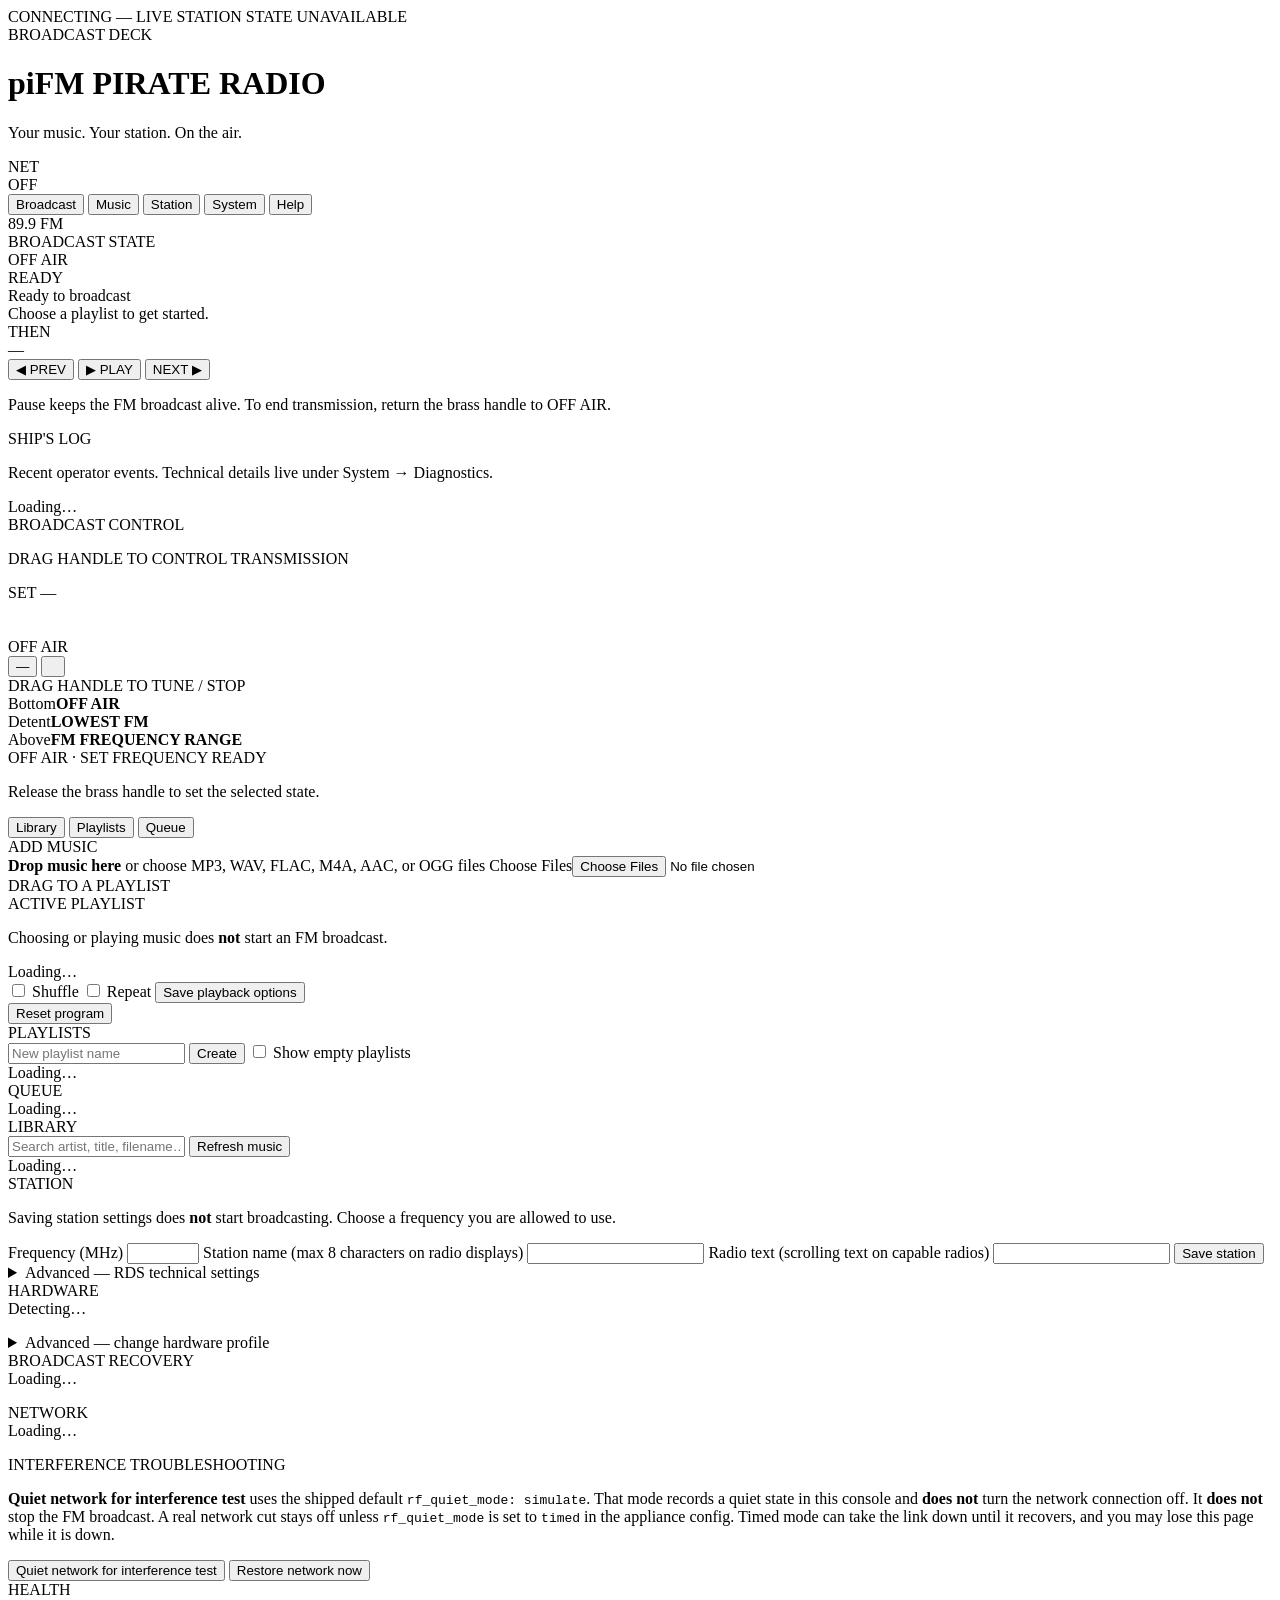
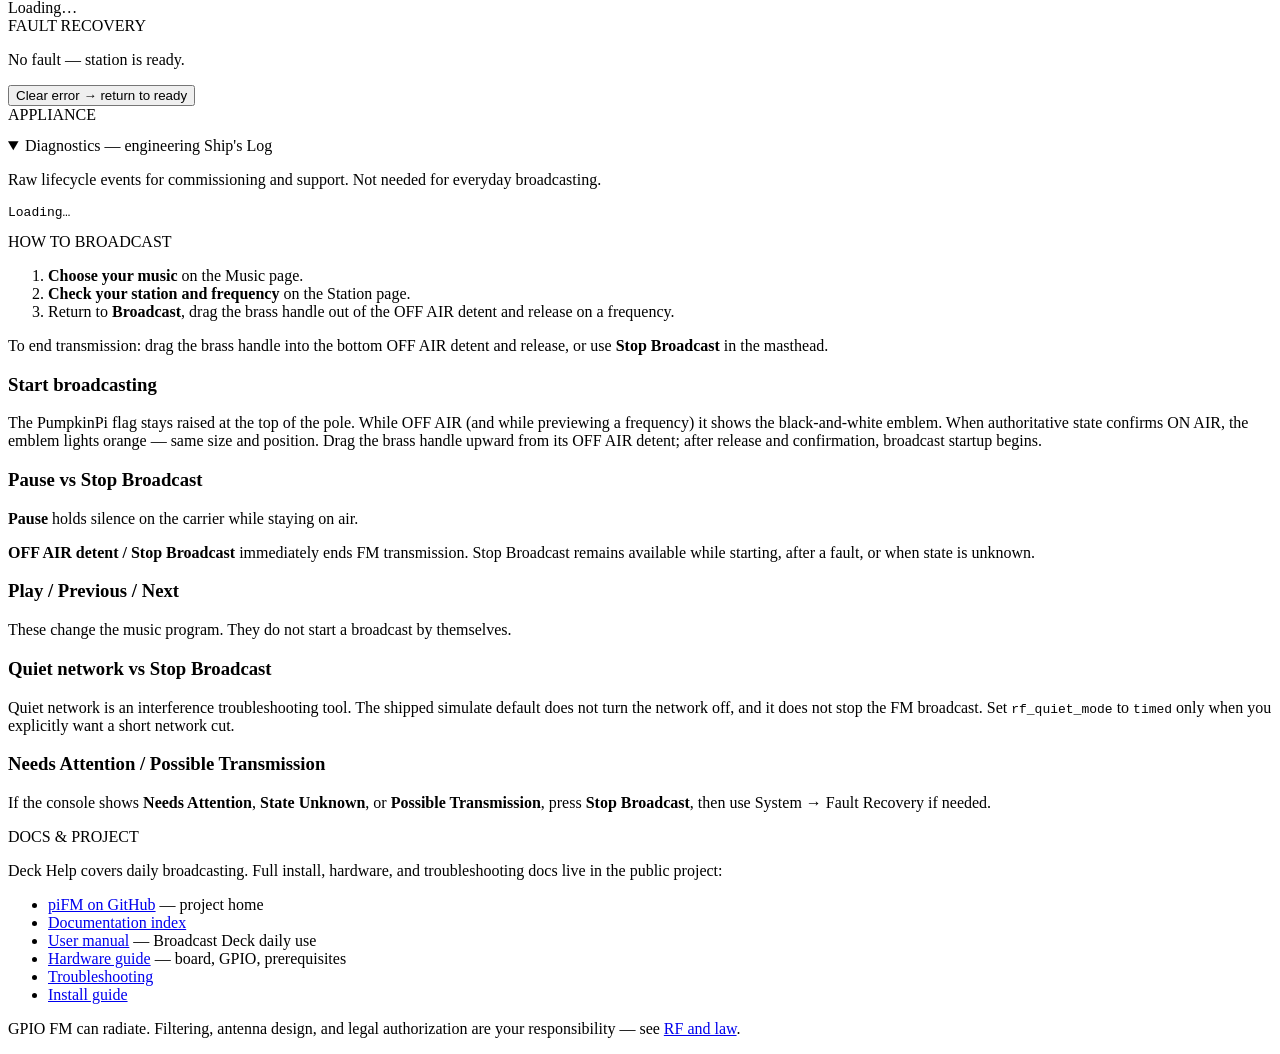
==== commit 0e5e3e37: "Fix audit findings for quiet network, playlists, and install defaults The shipped quiet-network mode" ====
--- a/appliance/web/static/index.html
+++ b/appliance/web/static/index.html
@@ -4,7 +4,8 @@
   <meta charset="utf-8" />
   <meta name="viewport" content="width=device-width, initial-scale=1, viewport-fit=cover" />
   <title>piFM Pirate Radio</title>
-  <link rel="stylesheet" href="/css/app.css?v=29" />
+  <link rel="icon" href="/favicon.ico" type="image/x-icon" />
+  <link rel="stylesheet" href="/css/app.css?v=31" />
 </head>
 <body>
   <section id="setupWizard" class="setup-shell" hidden aria-label="First-run setup">
@@ -186,7 +187,10 @@
               <div id="flagpoleTicks" class="flagpole-ticks" aria-hidden="true"></div>
               <div class="flagpole-mast" aria-hidden="true"></div>
               <div id="flagpoleActiveRail" class="flagpole-active-rail" hidden aria-hidden="true"></div>
-              <div class="flagpole-off-label" aria-hidden="true">OFF AIR</div>
+              <div class="flagpole-off-zone" aria-hidden="true">
+                <div class="flagpole-off-wash"></div>
+                <div class="flagpole-off-label">OFF AIR</div>
+              </div>
               <button
                 type="button"
                 id="flagpolePreset"
@@ -355,9 +359,13 @@
       <div class="panel rf-quiet-panel">
         <div class="label">INTERFERENCE TROUBLESHOOTING</div>
         <p class="warn-box" data-testid="rf-quiet-warning">
-          <strong>Quiet network for interference test</strong> turns off the network connection.
+          <strong>Quiet network for interference test</strong> uses the shipped default
+          <code>rf_quiet_mode: simulate</code>. That mode records a quiet state in this
+          console and <strong>does not</strong> turn the network connection off.
           It <strong>does not</strong> stop the FM broadcast.
-          You may lose access to this web page until the network returns.
+          A real network cut stays off unless <code>rf_quiet_mode</code> is set to
+          <code>timed</code> in the appliance config. Timed mode can take the link
+          down until it recovers, and you may lose this page while it is down.
         </p>
         <button type="button" id="btnRfQuiet" class="secondary">Quiet network for interference test</button>
         <button type="button" id="btnRfRestore" class="ghost">Restore network now</button>
@@ -401,7 +409,7 @@
         <h3>Play / Previous / Next</h3>
         <p>These change the music program. They do not start a broadcast by themselves.</p>
         <h3>Quiet network vs Stop Broadcast</h3>
-        <p>Quiet network is an interference troubleshooting tool. It does not stop the FM broadcast.</p>
+        <p>Quiet network is an interference troubleshooting tool. The shipped simulate default does not turn the network off, and it does not stop the FM broadcast. Set <code>rf_quiet_mode</code> to <code>timed</code> only when you explicitly want a short network cut.</p>
         <h3>Needs Attention / Possible Transmission</h3>
         <p>If the console shows <strong>Needs Attention</strong>, <strong>State Unknown</strong>, or <strong>Possible Transmission</strong>, press <strong>Stop Broadcast</strong>, then use System → Fault Recovery if needed.</p>
       </div>
@@ -424,7 +432,8 @@
   <div id="toast" class="toast" hidden></div>
   <div id="faultLine" class="fault-banner" hidden></div>
   <script src="/js/connection.js?v=18"></script>
-  <script src="/js/flagpole.js?v=24"></script>
-  <script src="/js/app.js?v=34"></script>
+  <script src="/js/flagpole.js?v=25"></script>
+  <script src="/js/copy.js?v=1"></script>
+  <script src="/js/app.js?v=36"></script>
 </body>
 </html>
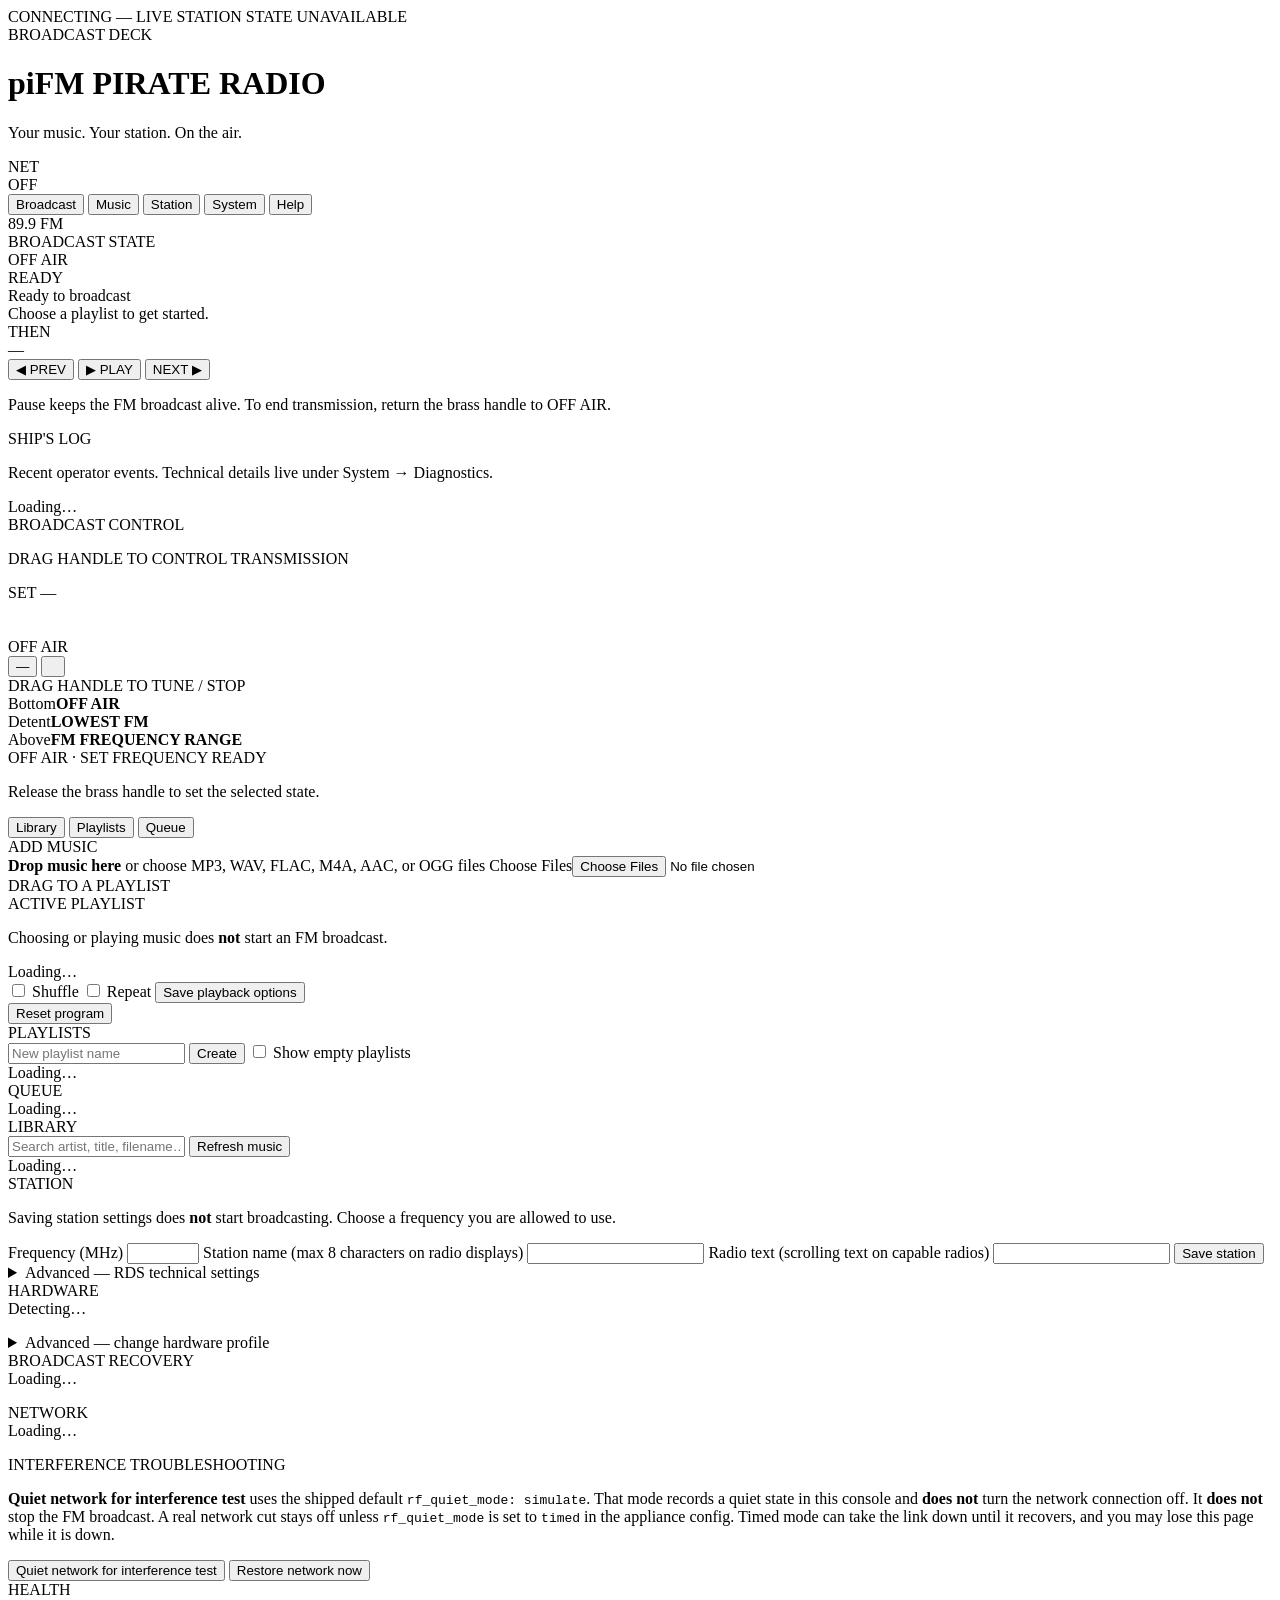
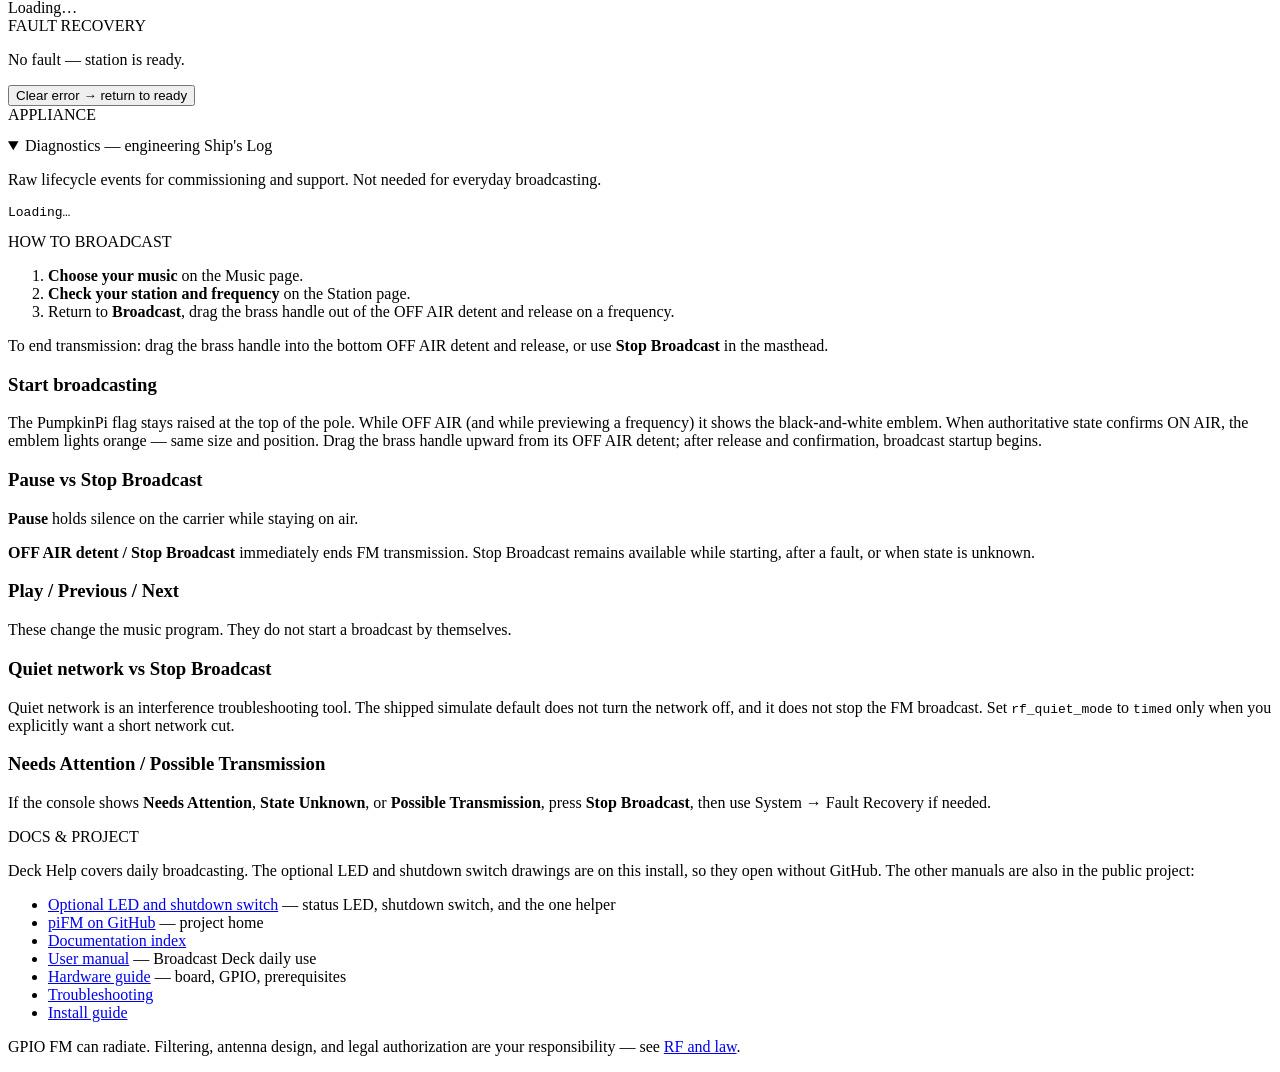
==== commit 8038f618: "Add optional status LED and shutdown switch Ship original wiring diagrams and one helper so an insta" ====
--- a/appliance/web/static/index.html
+++ b/appliance/web/static/index.html
@@ -415,8 +415,9 @@
       </div>
       <div class="panel help">
         <div class="label">DOCS &amp; PROJECT</div>
-        <p class="explain">Deck Help covers daily broadcasting. Full install, hardware, and troubleshooting docs live in the public project:</p>
+        <p class="explain">Deck Help covers daily broadcasting. The optional LED and shutdown switch drawings are on this install, so they open without GitHub. The other manuals are also in the public project:</p>
         <ul class="help-links">
+          <li><a href="/docs/optional-panel.html" data-testid="optional-panel-help">Optional LED and shutdown switch</a> — status LED, shutdown switch, and the one helper</li>
           <li><a href="https://github.com/pumpkinpi85/pifm" target="_blank" rel="noopener noreferrer">piFM on GitHub</a> — project home</li>
           <li><a href="https://github.com/pumpkinpi85/pifm/tree/main/docs" target="_blank" rel="noopener noreferrer">Documentation index</a></li>
           <li><a href="https://github.com/pumpkinpi85/pifm/blob/main/docs/USER-MANUAL.md" target="_blank" rel="noopener noreferrer">User manual</a> — Broadcast Deck daily use</li>
